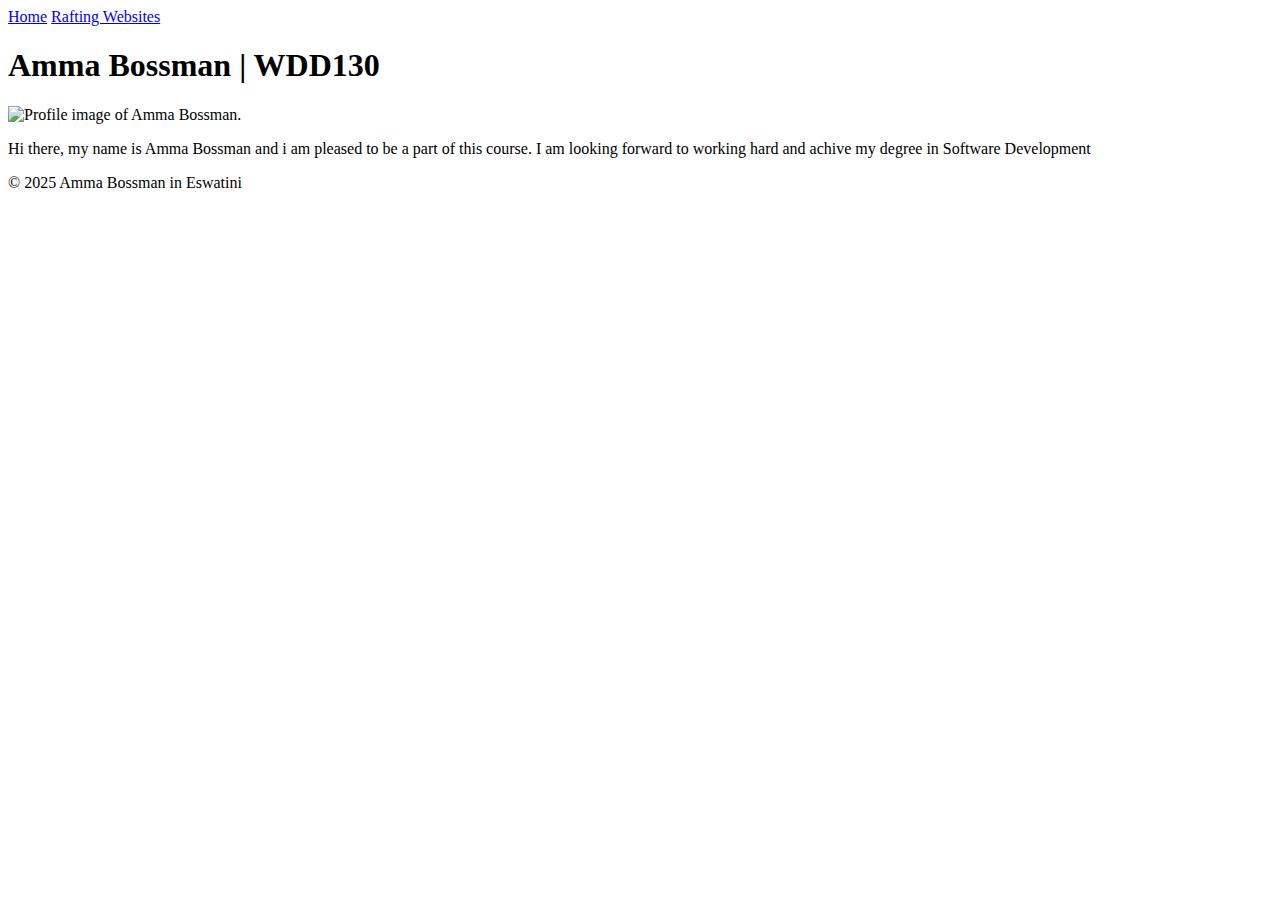
==== index.html @ d21a25cb "Add files via upload" ====
<!DOCTYPE html>
<html lang="en-US"></html>

    <head>
        <meta charset="UFT-8">
        <meta name="viewport" content="width=device-width,initial-scale=1.0">
        <title> Amma Bossman | WDD130</title>
    </head>

    <body>
        <header>
            <nav>
                <a href="#">Home</a>
                <a href="wwr">Rafting Websites</a>
            </nav>
        </header>

        <main>
            <h1>Amma Bossman | WDD130</h1>
            <img src="image/profile.jpg" alt="Profile image of Amma Bossman." width="200">
            <P> Hi there, my name is Amma Bossman and i am pleased to be a part of this course. I am looking forward to working hard and achive my degree in Software Development</P>
        </main>

        <footer>
            <p> &copy; 2025 Amma Bossman in Eswatini </p>
        </footer>

    </body>
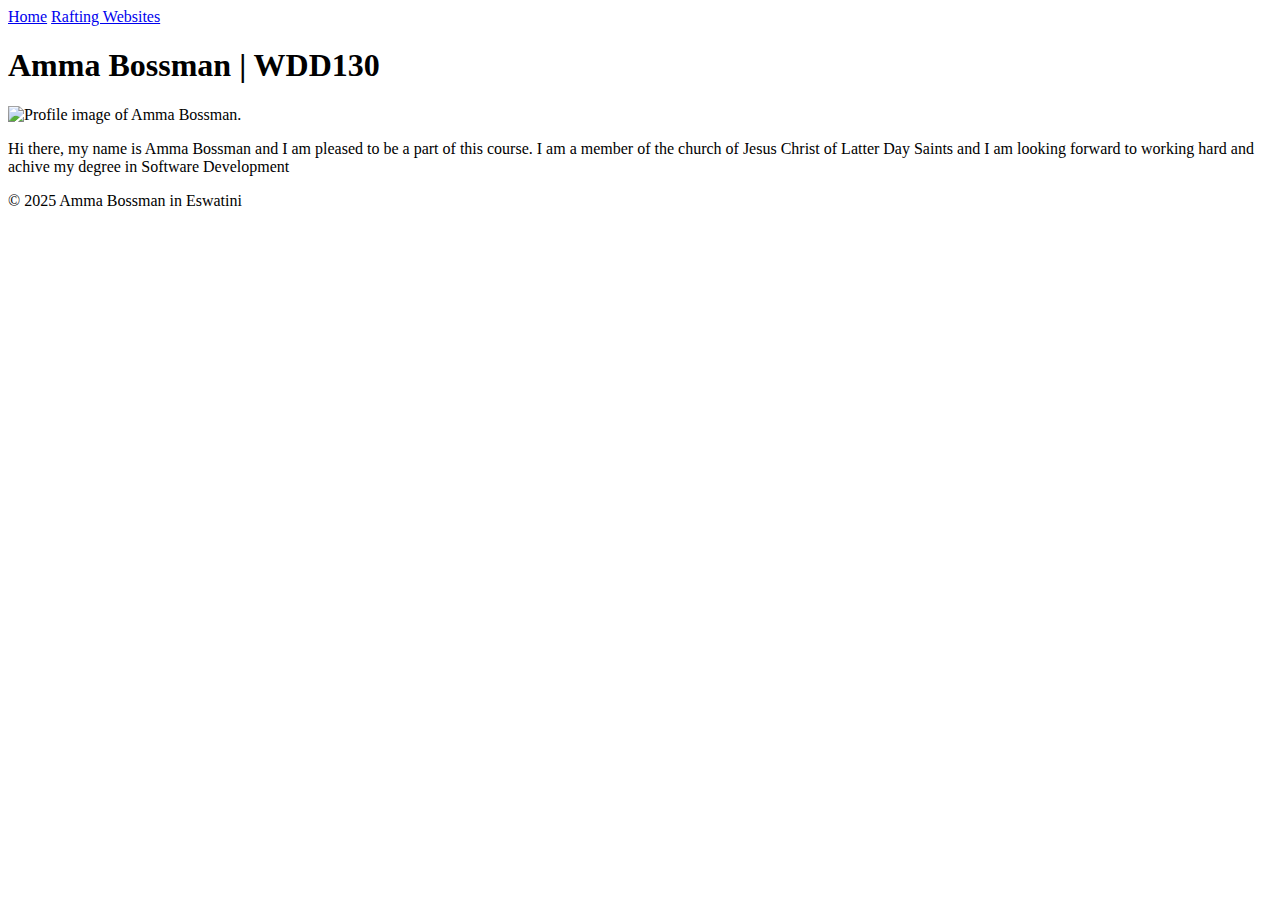
==== commit c995e3a3: "Add files via upload" ====
--- a/index.html
+++ b/index.html
@@ -18,7 +18,7 @@
         <main>
             <h1>Amma Bossman | WDD130</h1>
             <img src="image/profile.jpg" alt="Profile image of Amma Bossman." width="200">
-            <P> Hi there, my name is Amma Bossman and i am pleased to be a part of this course. I am looking forward to working hard and achive my degree in Software Development</P>
+            <P> Hi there, my name is Amma Bossman and I am pleased to be a part of this course. I am a member of the church of Jesus Christ of Latter Day Saints and I am looking forward to working hard and achive my degree in Software Development</P>
         </main>
 
         <footer>
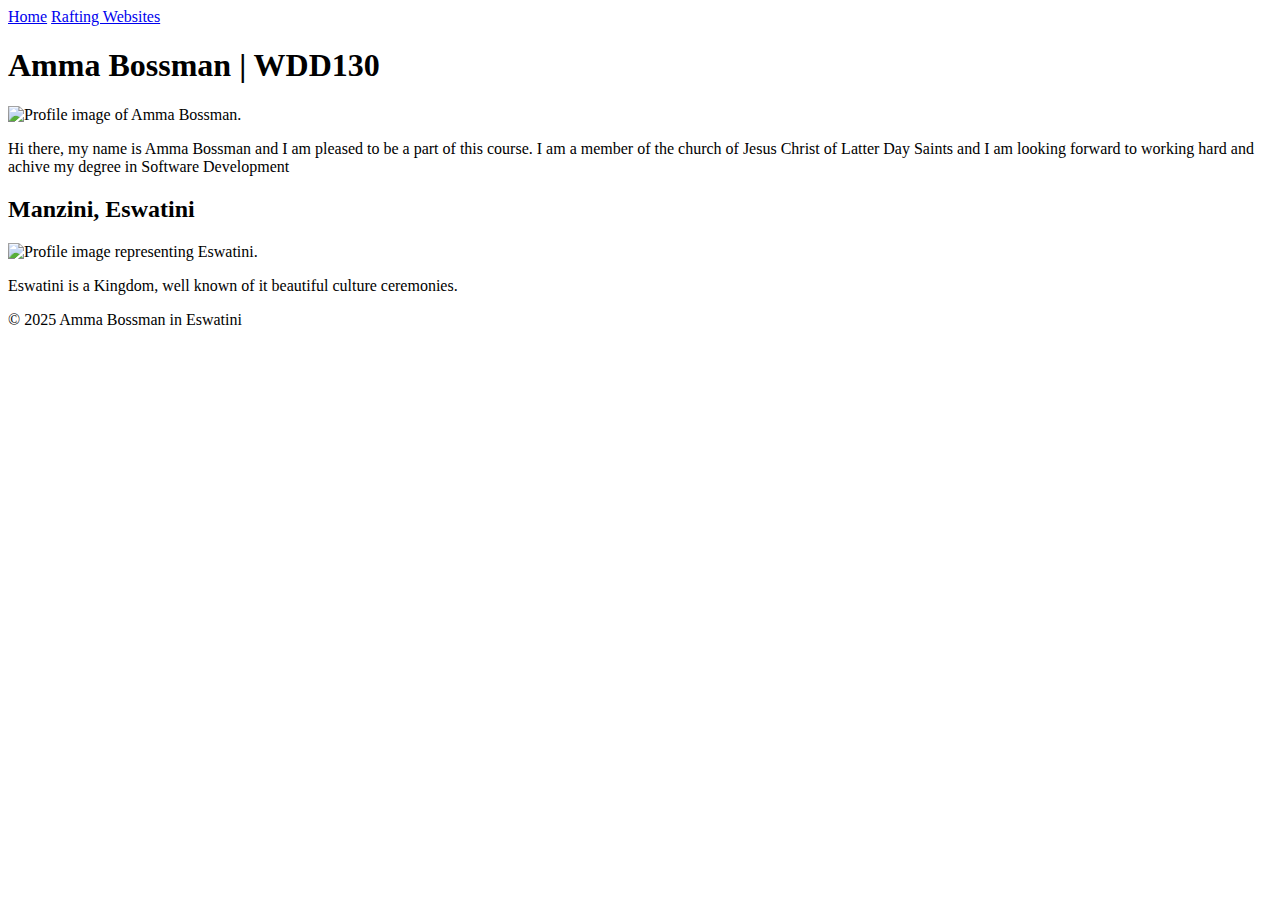
==== commit dfee1a33: "Add files via upload" ====
--- a/index.html
+++ b/index.html
@@ -1,28 +1,41 @@
 <!DOCTYPE html>
-<html lang="en-US"></html>
+<html lang="en-US">
 
     <head>
         <meta charset="UFT-8">
         <meta name="viewport" content="width=device-width,initial-scale=1.0">
         <title> Amma Bossman | WDD130</title>
+        <meta name="description" content="width=device-width,initial-scale=1.0">
+        <meta name="author" content="Amma Bossman">
+        <link rel="stylessheet" href="styles/styes.css">
     </head>
 
     <body>
         <header>
             <nav>
                 <a href="#">Home</a>
-                <a href="wwr">Rafting Websites</a>
+                <a href="wwr/">Rafting Websites</a>
             </nav>
         </header>
 
         <main>
             <h1>Amma Bossman | WDD130</h1>
-            <img src="image/profile.jpg" alt="Profile image of Amma Bossman." width="200">
+            <img src="images/profile.jpg" alt="Profile image of Amma Bossman." width="200">
             <P> Hi there, my name is Amma Bossman and I am pleased to be a part of this course. I am a member of the church of Jesus Christ of Latter Day Saints and I am looking forward to working hard and achive my degree in Software Development</P>
         </main>
 
+        <aside>
+            <h2> Manzini, Eswatini</h2>
+            <img src="images/swazi.jpg" alt="Profile image representing Eswatini.">
+            <p>Eswatini is a Kingdom, well known of it beautiful culture ceremonies.</p>
+            
+        </aside>
+
         <footer>
             <p> &copy; 2025 Amma Bossman in Eswatini </p>
+
         </footer>
 
-    </body>+    </body>
+
+</html>  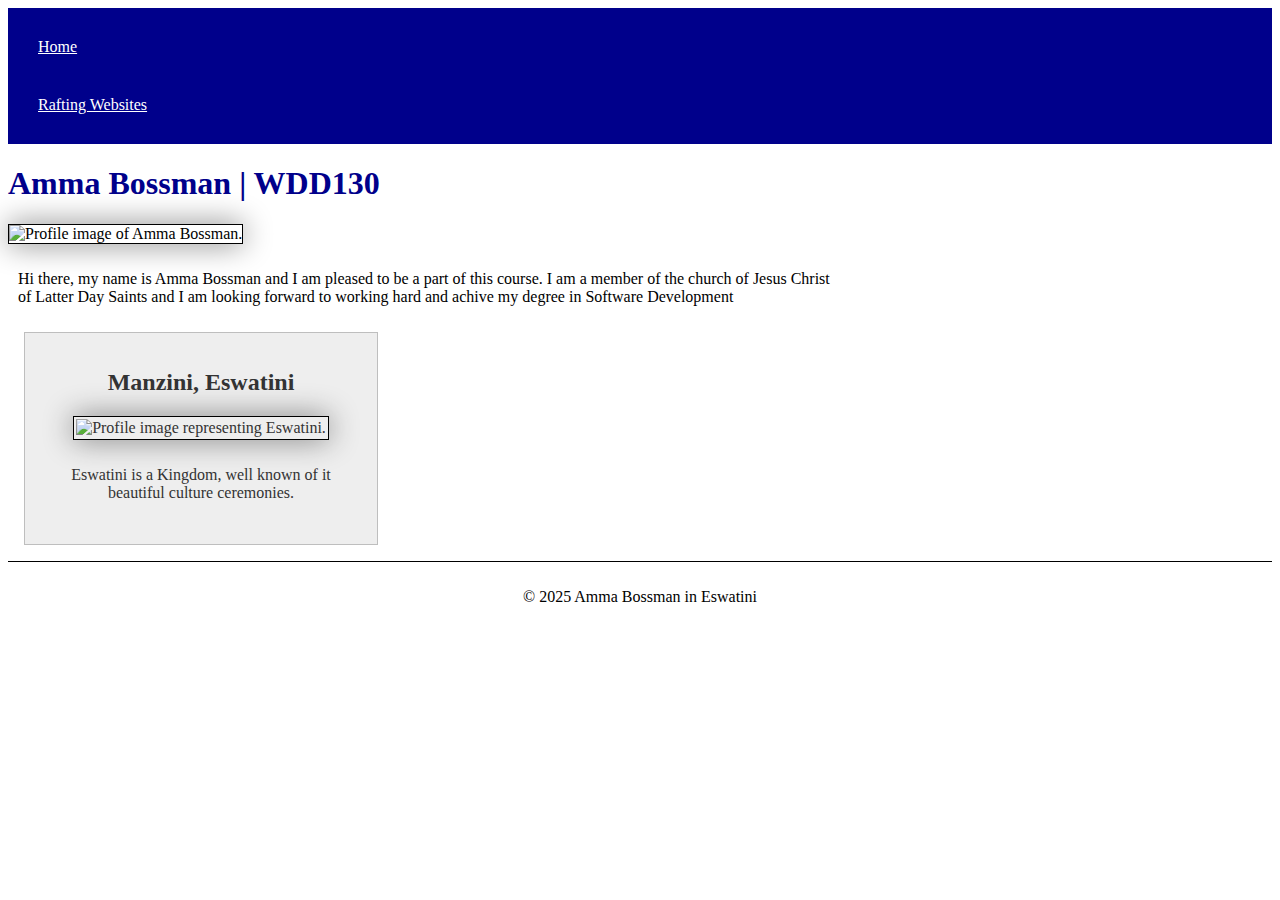
==== commit c7e0f1c6: "Add files via upload" ====
--- a/index.html
+++ b/index.html
@@ -2,12 +2,12 @@
 <html lang="en-US">
 
     <head>
-        <meta charset="UFT-8">
+        <meta charset="utf-8">
         <meta name="viewport" content="width=device-width,initial-scale=1.0">
         <title> Amma Bossman | WDD130</title>
         <meta name="description" content="width=device-width,initial-scale=1.0">
         <meta name="author" content="Amma Bossman">
-        <link rel="stylessheet" href="styles/styes.css">
+        <link rel="stylesheet" href="styles/styles.css">
     </head>
 
     <body>
--- a/styles/styles.css
+++ b/styles/styles.css
@@ -0,0 +1,58 @@
+nav {
+    background-color: darkblue;
+    padding: 10px;
+}
+
+nav a {
+    color: white;
+    display: block;
+    padding: 20px;
+} 
+
+h1 {
+    color: darkblue;
+}
+
+img {
+    width: 150px;
+    height: auto;
+    border: 1px solid black;
+    padding: 2px;
+    box-shadow: 0 0 30px gray;
+}
+
+p {
+    padding: 10px;
+}
+
+main{
+    max-width: 840px;
+}
+
+aside{
+    width: 20rem;
+    margin: 1rem;
+    border: 1px solid rgb(0 0 0 / 0.2);
+    padding: 1rem;
+    background-color: #eee;
+    color: #333;
+    text-align: center;
+
+}
+
+aside img{
+    width: 200px;
+    height: auto;
+}
+
+main img{
+    width: 150px;
+    height:auto ;
+    padding: 0;
+}
+
+footer{
+    margin-top: 15px;
+    border-top: 1px solid #000;
+    text-align: center;
+}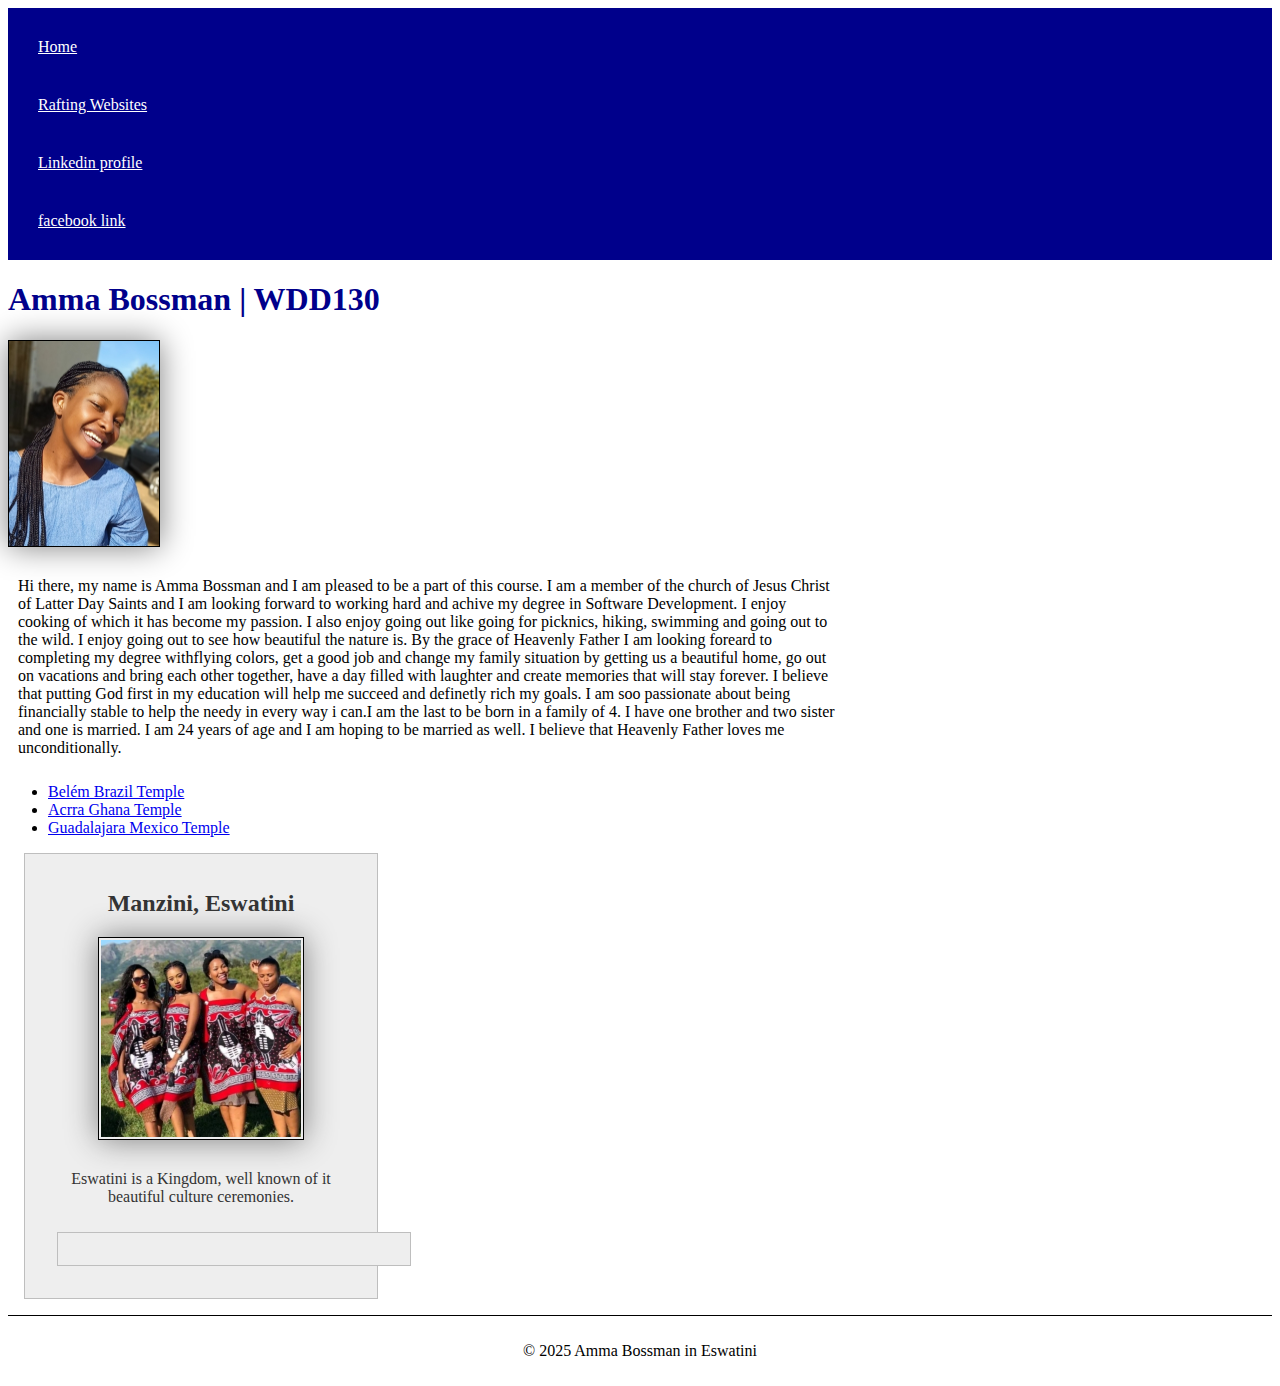
==== commit d4a98b7d: "Add files via upload" ====
--- a/index.html
+++ b/index.html
@@ -15,19 +15,33 @@
             <nav>
                 <a href="#">Home</a>
                 <a href="wwr/">Rafting Websites</a>
+                <a href="https://www.linkedin.com/in/amma-bossman">Linkedin profile</a>
+                <a href="https://www.facebook.com/ammah.grace">facebook link</a>
             </nav>
         </header>
 
         <main>
             <h1>Amma Bossman | WDD130</h1>
             <img src="images/profile.jpg" alt="Profile image of Amma Bossman." width="200">
-            <P> Hi there, my name is Amma Bossman and I am pleased to be a part of this course. I am a member of the church of Jesus Christ of Latter Day Saints and I am looking forward to working hard and achive my degree in Software Development</P>
+            <P> Hi there, my name is Amma Bossman and I am pleased to be a part of this course. I am a member of the church of Jesus Christ of Latter Day Saints and I am looking forward to working hard and achive my degree in Software Development.
+                I enjoy cooking of which it has become my passion. I also enjoy going out like going for picknics, hiking, swimming and going out to the wild. I enjoy going out to see how beautiful the nature is. By the grace of Heavenly Father
+                I am looking foreard to completing my degree withflying colors, get a good job and change my family situation by getting us a beautiful home, go out on vacations and bring each other together, have a day filled with laughter and
+                create memories that will stay forever. I believe that putting God first in my education will help me succeed and definetly rich my goals. I am soo passionate about being financially stable to help the needy in every way i can.I 
+                am the last to be born in a family of 4. I have one brother and two sister and one is married. I am 24 years of age and I am hoping to be married as well. I believe that Heavenly Father loves me unconditionally.
+            </P>
+            <ul>
+                <ul class="box"></ul>
+                <li><a href="https://www.churchofjesuschrist.org/temples/details/belem-brazil-temple?lang=eng" target="_blank">Belém Brazil Temple </a></li>
+                <li><a href="https://www.churchofjesuschrist.org/temples/details/accra-ghana-temple?lang=eng" target="_blank">Acrra Ghana Temple</a></li>
+                <li><a href="https://www.churchofjesuschrist.org/temples/details/guadalajara-mexico-temple?lang=eng" target="_blank">Guadalajara Mexico Temple</a></li>
+            </ul>
         </main>
 
         <aside>
             <h2> Manzini, Eswatini</h2>
             <img src="images/swazi.jpg" alt="Profile image representing Eswatini.">
             <p>Eswatini is a Kingdom, well known of it beautiful culture ceremonies.</p>
+            <aside class = "box"></aside>
             
         </aside>
 
@@ -37,5 +51,6 @@
         </footer>
 
     </body>
+    <!-- 14 March 2025 is when i last modified the page -->
 
 </html>  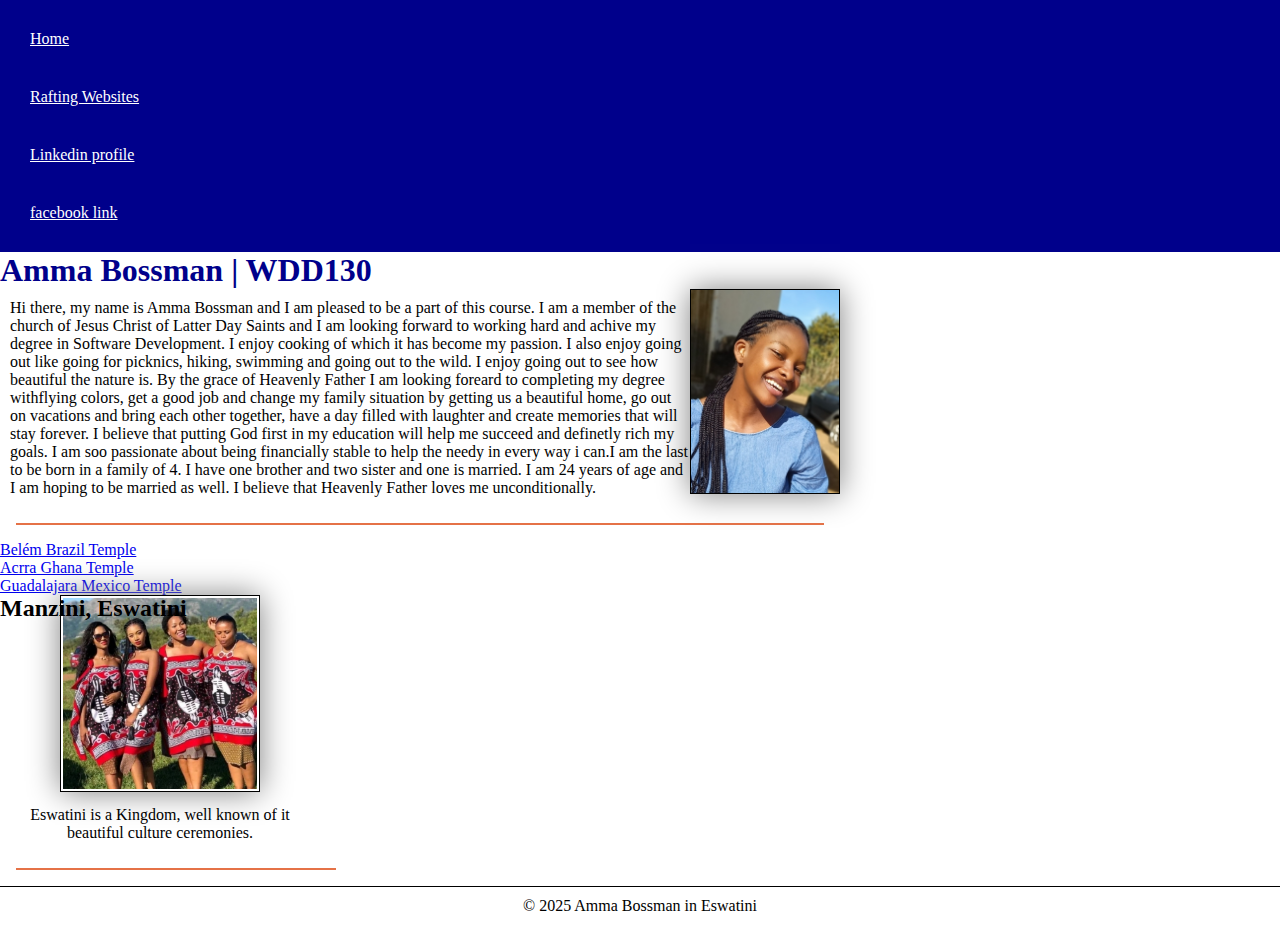
==== commit c6d91b04: "Add files via upload" ====
--- a/index.html
+++ b/index.html
@@ -5,7 +5,7 @@
         <meta charset="utf-8">
         <meta name="viewport" content="width=device-width,initial-scale=1.0">
         <title> Amma Bossman | WDD130</title>
-        <meta name="description" content="width=device-width,initial-scale=1.0">
+        <meta name="description" content="width=device-width,initial-scale=1.">
         <meta name="author" content="Amma Bossman">
         <link rel="stylesheet" href="styles/styles.css">
     </head>
--- a/styles/styles.css
+++ b/styles/styles.css
@@ -1,3 +1,9 @@
+*{
+    margin: 0px;
+    padding: 0px;
+    box-sizing: border-box;
+}
+
 nav {
     background-color: darkblue;
     padding: 10px;
@@ -19,6 +25,7 @@
     border: 1px solid black;
     padding: 2px;
     box-shadow: 0 0 30px gray;
+    
 }
 
 p {
@@ -31,11 +38,6 @@
 
 aside{
     width: 20rem;
-    margin: 1rem;
-    border: 1px solid rgb(0 0 0 / 0.2);
-    padding: 1rem;
-    background-color: #eee;
-    color: #333;
     text-align: center;
 
 }
@@ -43,16 +45,37 @@
 aside img{
     width: 200px;
     height: auto;
+    padding: 2px;
 }
 
 main img{
     width: 150px;
     height:auto ;
     padding: 0;
+    /* I am moving my image to the right of my paragraph */
+    float: right;
 }
 
 footer{
     margin-top: 15px;
     border-top: 1px solid #000;
     text-align: center;
-}+}
+
+ /* Class selector rules */
+
+ .box{
+    margin: 1rem;
+    border: 1px solid rgb(0 0 0 / 10%);
+    padding: 0;
+    background-color: coral;
+    color: darkslategrey;
+ }
+
+ aside h2{
+    /* This is a position: relative; declaration to overlay my countries heading over the image */
+    position: absolute;
+    top: auto;
+ }
+
+ 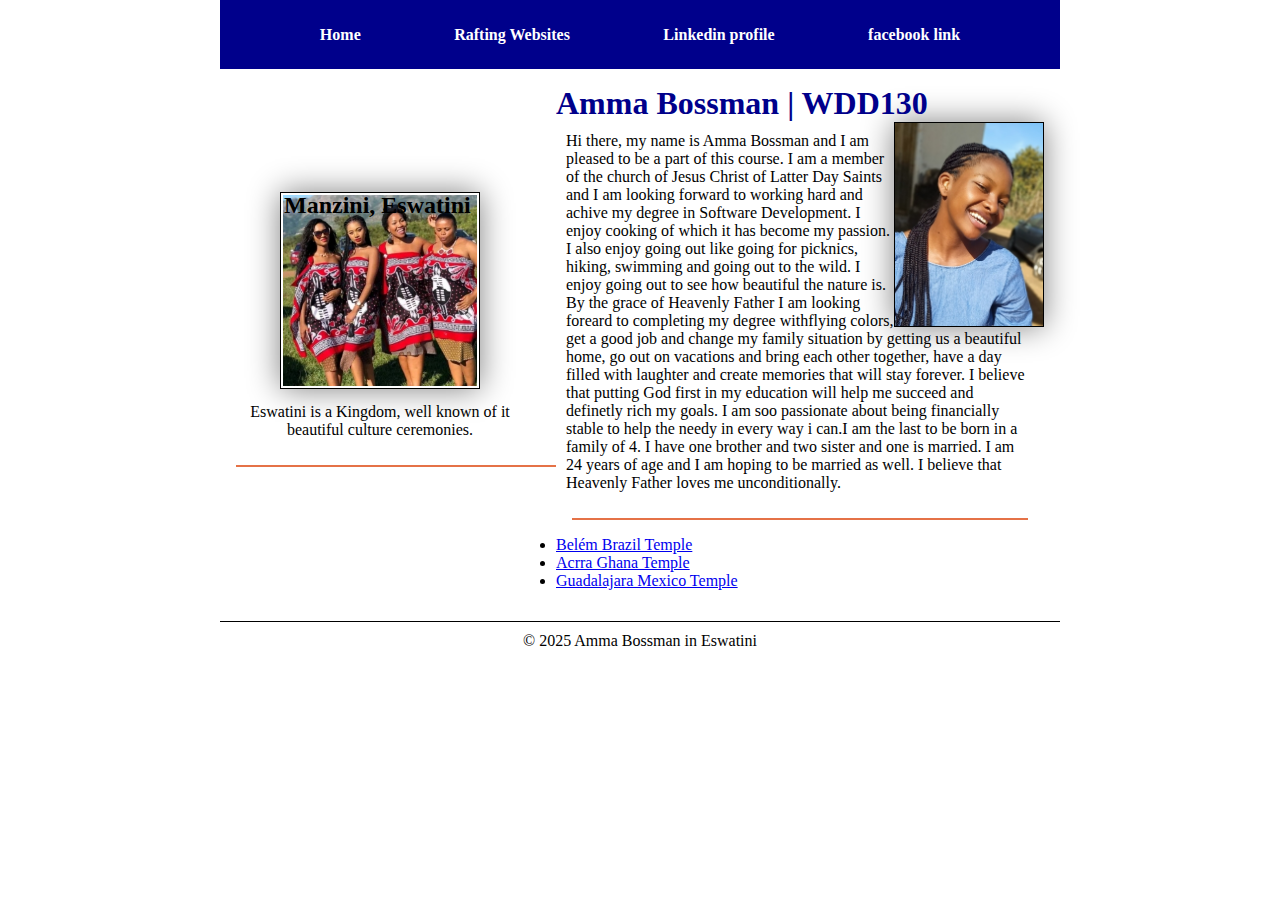
==== commit 045314f7: "Add files via upload" ====
--- a/index.html
+++ b/index.html
@@ -19,32 +19,32 @@
                 <a href="https://www.facebook.com/ammah.grace">facebook link</a>
             </nav>
         </header>
+        <div class="grid">
+            <main>
+                <h1>Amma Bossman | WDD130</h1>
+                <img src="images/profile.jpg" alt="Profile image of Amma Bossman." width="200">
+                <P> Hi there, my name is Amma Bossman and I am pleased to be a part of this course. I am a member of the church of Jesus Christ of Latter Day Saints and I am looking forward to working hard and achive my degree in Software Development.
+                    I enjoy cooking of which it has become my passion. I also enjoy going out like going for picknics, hiking, swimming and going out to the wild. I enjoy going out to see how beautiful the nature is. By the grace of Heavenly Father
+                    I am looking foreard to completing my degree withflying colors, get a good job and change my family situation by getting us a beautiful home, go out on vacations and bring each other together, have a day filled with laughter and
+                    create memories that will stay forever. I believe that putting God first in my education will help me succeed and definetly rich my goals. I am soo passionate about being financially stable to help the needy in every way i can.I 
+                    am the last to be born in a family of 4. I have one brother and two sister and one is married. I am 24 years of age and I am hoping to be married as well. I believe that Heavenly Father loves me unconditionally.
+                </P>
+                <ul>
+                    <ul class="box"></ul>
+                    <li><a href="https://www.churchofjesuschrist.org/temples/details/belem-brazil-temple?lang=eng" target="_blank">Belém Brazil Temple </a></li>
+                    <li><a href="https://www.churchofjesuschrist.org/temples/details/accra-ghana-temple?lang=eng" target="_blank">Acrra Ghana Temple</a></li>
+                    <li><a href="https://www.churchofjesuschrist.org/temples/details/guadalajara-mexico-temple?lang=eng" target="_blank">Guadalajara Mexico Temple</a></li>
+                </ul>
+            </main>
 
-        <main>
-            <h1>Amma Bossman | WDD130</h1>
-            <img src="images/profile.jpg" alt="Profile image of Amma Bossman." width="200">
-            <P> Hi there, my name is Amma Bossman and I am pleased to be a part of this course. I am a member of the church of Jesus Christ of Latter Day Saints and I am looking forward to working hard and achive my degree in Software Development.
-                I enjoy cooking of which it has become my passion. I also enjoy going out like going for picknics, hiking, swimming and going out to the wild. I enjoy going out to see how beautiful the nature is. By the grace of Heavenly Father
-                I am looking foreard to completing my degree withflying colors, get a good job and change my family situation by getting us a beautiful home, go out on vacations and bring each other together, have a day filled with laughter and
-                create memories that will stay forever. I believe that putting God first in my education will help me succeed and definetly rich my goals. I am soo passionate about being financially stable to help the needy in every way i can.I 
-                am the last to be born in a family of 4. I have one brother and two sister and one is married. I am 24 years of age and I am hoping to be married as well. I believe that Heavenly Father loves me unconditionally.
-            </P>
-            <ul>
-                <ul class="box"></ul>
-                <li><a href="https://www.churchofjesuschrist.org/temples/details/belem-brazil-temple?lang=eng" target="_blank">Belém Brazil Temple </a></li>
-                <li><a href="https://www.churchofjesuschrist.org/temples/details/accra-ghana-temple?lang=eng" target="_blank">Acrra Ghana Temple</a></li>
-                <li><a href="https://www.churchofjesuschrist.org/temples/details/guadalajara-mexico-temple?lang=eng" target="_blank">Guadalajara Mexico Temple</a></li>
-            </ul>
-        </main>
-
-        <aside>
-            <h2> Manzini, Eswatini</h2>
-            <img src="images/swazi.jpg" alt="Profile image representing Eswatini.">
-            <p>Eswatini is a Kingdom, well known of it beautiful culture ceremonies.</p>
-            <aside class = "box"></aside>
-            
-        </aside>
-
+            <aside>
+                <h2> Manzini, Eswatini</h2>
+                <img src="images/swazi.jpg" alt="Profile image representing Eswatini.">
+                <p>Eswatini is a Kingdom, well known of it beautiful culture ceremonies.</p>
+                <aside class = "box"></aside>
+                
+            </aside>
+        </div>
         <footer>
             <p> &copy; 2025 Amma Bossman in Eswatini </p>
 
--- a/styles/styles.css
+++ b/styles/styles.css
@@ -6,17 +6,42 @@
 
 nav {
     background-color: darkblue;
-    padding: 10px;
+    padding: 1rem;
+    display: flex;
+    justify-content: space-evenly;
+    align-items: center;
 }
 
 nav a {
     color: white;
     display: block;
-    padding: 20px;
+    padding: 0.6rem;
+    text-decoration: none;
+    font-size: 1rem;
+    font-weight: 700;
+
+
 } 
+
+.grid,header,footer{
+    max-width: 840px;
+    margin: auto;
+}
+
+.grid{
+    display: grid;
+    align-items: center;
+}
+
+main{
+    grid-column: 2/3;
+    margin: 1rem;
+
+}
 
 h1 {
     color: darkblue;
+    border-bottom: 5px;
 }
 
 img {
@@ -32,14 +57,14 @@
     padding: 10px;
 }
 
-main{
-    max-width: 840px;
-}
+
 
 aside{
     width: 20rem;
     text-align: center;
-
+    position: relative;
+    grid-column: 1/2;
+    grid-row: 1/2;
 }
 
 aside img{
@@ -76,6 +101,7 @@
     /* This is a position: relative; declaration to overlay my countries heading over the image */
     position: absolute;
     top: auto;
+    left: 20%;
  }
 
  